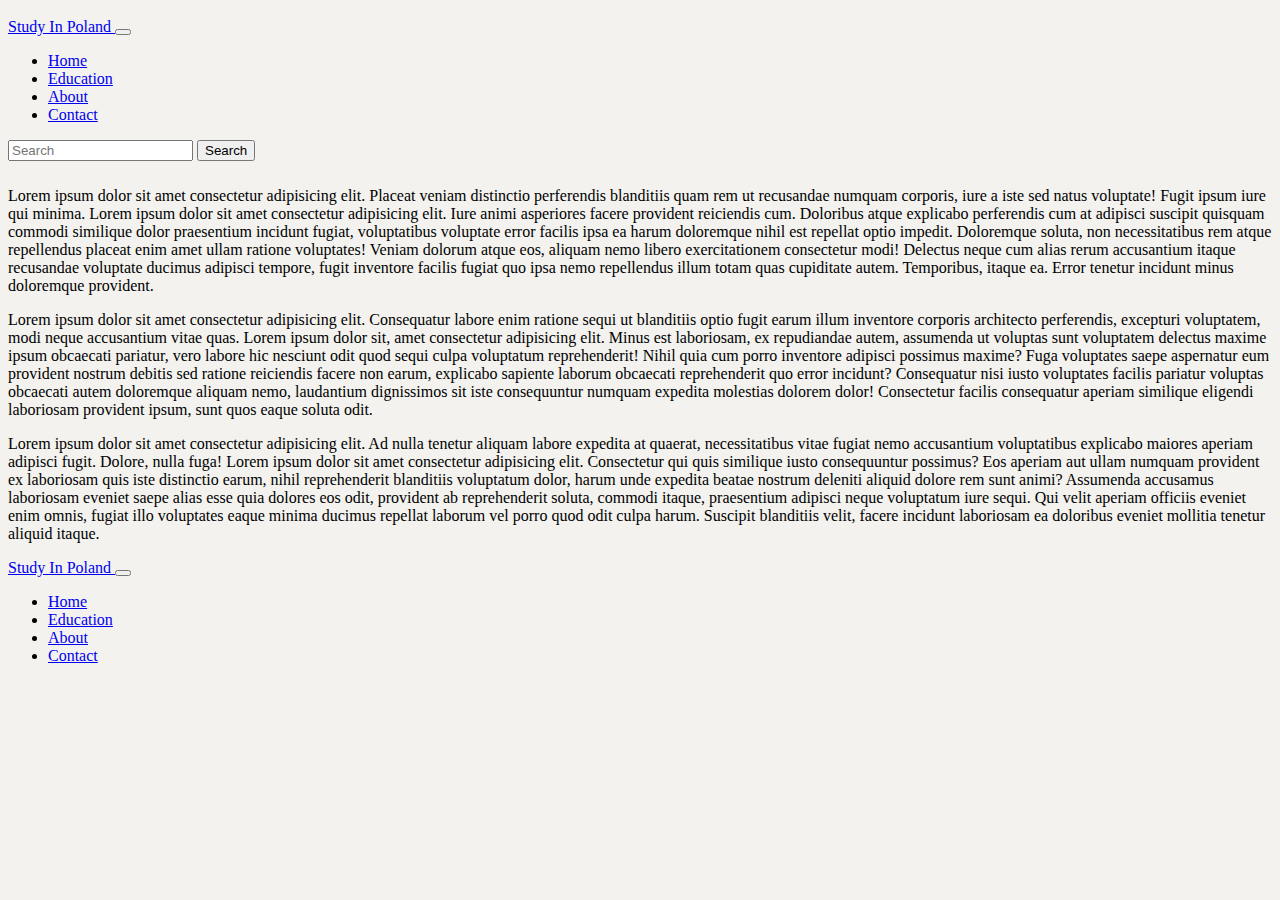
==== About.html @ 74c1d736 "Add files via upload" ====
<!DOCTYPE html>
<html lang="en">
<head>
    <meta charset="UTF-8">
    <meta http-equiv="X-UA-Compatible" content="IE=edge">
    <meta name="viewport" content="width=device-width, initial-scale=1.0">
    <title>Study In Poland | About</title>
    <link href="https://cdn.jsdelivr.net/npm/bootstrap@5.1.0/dist/css/bootstrap.min.css" rel="stylesheet" integrity="sha384-KyZXEAg3QhqLMpG8r+8fhAXLRk2vvoC2f3B09zVXn8CA5QIVfZOJ3BCsw2P0p/We" crossorigin="anonymous">
    <link rel="stylesheet" href="https://cdn.jsdelivr.net/npm/bootstrap-icons@1.5.0/font/bootstrap-icons.css">
    <link rel="stylesheet" href="./css/style.css">
</head>
<body style="background-color: #f3f2ef;">
  <div class="bg-dark" style="height: 10px;"></div>
    <div>
      <nav class="navbar navbar-expand-lg navbar-dark bg-dark shadow-sm ">
        <div class="container-fluid">
          <a class="navbar-brand text-success" href="./index.html">Study In Poland
          </a>
          <button class="navbar-toggler" type="button" data-bs-toggle="collapse" data-bs-target="#navbarSupportedContent" aria-controls="navbarSupportedContent" aria-expanded="false" aria-label="Toggle navigation">
            <span class="navbar-toggler-icon"></span>
          </button>
          <div class="collapse navbar-collapse" id="navbarSupportedContent">
            <ul class="navbar-nav me-auto mb-2 mb-lg-0">
              <li class="nav-item">
                <a class="nav-link active" aria-current="page" href="./index.html">Home</a>
              </li>
              <li class="nav-item">
                <a class="nav-link active" aria-current="page" href="./Education.html">Education</a>
              </li>
              <li class="nav-item">
                <a class="nav-link active" aria-current="page" href="./About.html">About</a>
              </li>
              <li class="nav-item">
                <a class="nav-link active" aria-current="page" href="./contact.html">Contact</a>
              </li>
            </ul>
            <form class="d-flex">
                <input class="form-control me-2" type="search" placeholder="Search" aria-label="Search">
                <button class="btn btn-outline-success" type="submit">Search</button>
              </form>
            </div>
          </div>
    </nav>
    </div>
    <div class="bg-dark" style="height: 10px;"></div>

    <div class="container py-5">
      <div class="row">
        <div class="col">
          <p>
            Lorem ipsum dolor sit amet consectetur adipisicing elit. Placeat veniam distinctio perferendis blanditiis quam rem ut recusandae numquam corporis, iure a iste sed natus voluptate! Fugit ipsum iure qui minima. Lorem ipsum dolor sit amet consectetur adipisicing elit. Iure animi asperiores facere provident reiciendis cum. Doloribus atque explicabo perferendis cum at adipisci suscipit quisquam commodi similique dolor praesentium incidunt fugiat, voluptatibus voluptate error facilis ipsa ea harum doloremque nihil est repellat optio impedit. Doloremque soluta, non necessitatibus rem atque repellendus placeat enim amet ullam ratione voluptates! Veniam dolorum atque eos, aliquam nemo libero exercitationem consectetur modi! Delectus neque cum alias rerum accusantium itaque recusandae voluptate ducimus adipisci tempore, fugit inventore facilis fugiat quo ipsa nemo repellendus illum totam quas cupiditate autem. Temporibus, itaque ea. Error tenetur incidunt minus doloremque provident.
          </p>
        </div>
        <div class="col">
          <p class="p">
            Lorem ipsum dolor sit amet consectetur adipisicing elit. Consequatur labore enim ratione sequi ut blanditiis optio fugit earum illum inventore corporis architecto perferendis, excepturi voluptatem, modi neque accusantium vitae quas. Lorem ipsum dolor sit, amet consectetur adipisicing elit. Minus est laboriosam, ex repudiandae autem, assumenda ut voluptas sunt voluptatem delectus maxime ipsum obcaecati pariatur, vero labore hic nesciunt odit quod sequi culpa voluptatum reprehenderit! Nihil quia cum porro inventore adipisci possimus maxime? Fuga voluptates saepe aspernatur eum provident nostrum debitis sed ratione reiciendis facere non earum, explicabo sapiente laborum obcaecati reprehenderit quo error incidunt? Consequatur nisi iusto voluptates facilis pariatur voluptas obcaecati autem doloremque aliquam nemo, laudantium dignissimos sit iste consequuntur numquam expedita molestias dolorem dolor! Consectetur facilis consequatur aperiam similique eligendi laboriosam provident ipsum, sunt quos eaque soluta odit.
          </p>
        </div>
        <div class="col">
            <p class="p">
              Lorem ipsum dolor sit amet consectetur adipisicing elit. Ad nulla tenetur aliquam labore expedita at quaerat, necessitatibus vitae fugiat nemo accusantium voluptatibus explicabo maiores aperiam adipisci fugit. Dolore, nulla fuga! Lorem ipsum dolor sit amet consectetur adipisicing elit. Consectetur qui quis similique iusto consequuntur possimus? Eos aperiam aut ullam numquam provident ex laboriosam quis iste distinctio earum, nihil reprehenderit blanditiis voluptatum dolor, harum unde expedita beatae nostrum deleniti aliquid dolore rem sunt animi? Assumenda accusamus laboriosam eveniet saepe alias esse quia dolores eos odit, provident ab reprehenderit soluta, commodi itaque, praesentium adipisci neque voluptatum iure sequi. Qui velit aperiam officiis eveniet enim omnis, fugiat illo voluptates eaque minima ducimus repellat laborum vel porro quod odit culpa harum. Suscipit blanditiis velit, facere incidunt laboriosam ea doloribus eveniet mollitia tenetur aliquid itaque.
            </p>
        </div>
      </div>
    </div>

    <div class="container-fluid px-0" style="position: relative; width: 100%; ">
      <footer>
        <nav style="height: 20rem;"  class="navbar navbar-expand-lg navbar-dark bg-dark shadow-sm">
          <div class="container-fluid">
            <a class="navbar-brand text-success" href="./index.html">Study In Poland
            </a>
            <button class="navbar-toggler" type="button" data-bs-toggle="collapse" data-bs-target="#navbarSupportedContent" aria-controls="navbarSupportedContent" aria-expanded="false" aria-label="Toggle navigation">
              <span class="navbar-toggler-icon"></span>
            </button>
            <div class="collapse navbar-collapse" id="navbarSupportedContent">
              <ul class="navbar-nav me-auto mb-2 mb-lg-0">
                <li class="nav-item">
                  <a class="nav-link active" aria-current="page" href="./index.html">Home</a>
                </li>
                <li class="nav-item">
                  <a class="nav-link active" aria-current="page" href="./Education.html">Education</a>
                </li>
                <li class="nav-item">
                  <a class="nav-link active" aria-current="page" href="./About.html">About</a>
                </li>
                <li class="nav-item">
                  <a class="nav-link active" aria-current="page" href="./contact.html">Contact</a>
                </li>
              </ul>
              </div>
            </div>
      </nav>
      </footer>
    </div>
   
      <script src="https://cdn.jsdelivr.net/npm/bootstrap@5.1.0/dist/js/bootstrap.bundle.min.js" integrity="sha384-U1DAWAznBHeqEIlVSCgzq+c9gqGAJn5c/t99JyeKa9xxaYpSvHU5awsuZVVFIhvj" crossorigin="anonymous"></script>
    
</body>
</html>
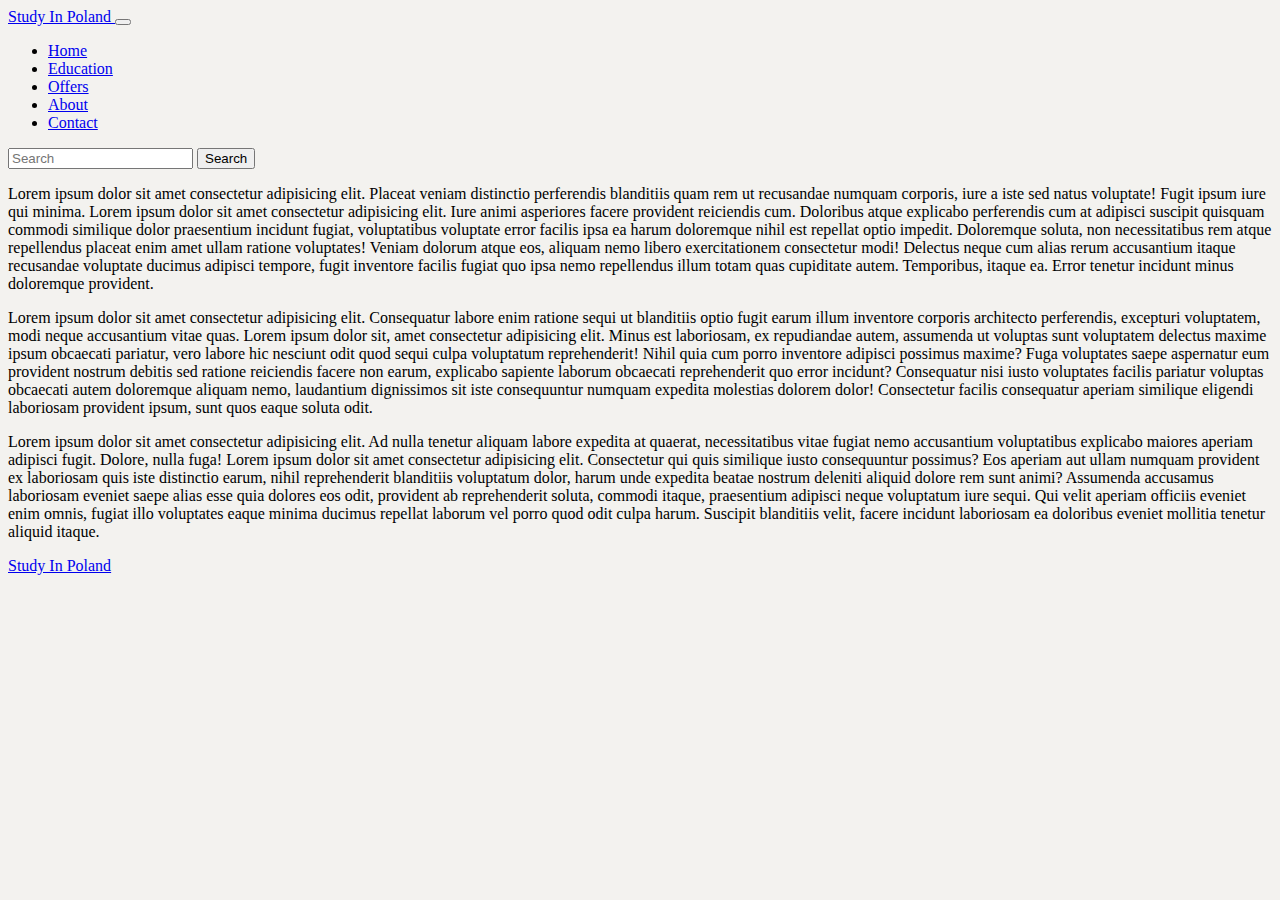
==== commit 05452319: "Update About.html" ====
--- a/About.html
+++ b/About.html
@@ -1,20 +1,43 @@
 <!DOCTYPE html>
 <html lang="en">
 <head>
+  
+   <!-- Global site tag (gtag.js) - Google Analytics -->
+    <script async src="https://www.googletagmanager.com/gtag/js?id=UA-207000213-1"></script>
+    <script>
+          window.dataLayer = window.dataLayer || [];
+          function gtag(){dataLayer.push(arguments);}
+          gtag('js', new Date());
+
+          gtag('config', 'UA-207000213-1');
+    </script>
+  <!-- Google Tag Manager -->
+<script>(function(w,d,s,l,i){w[l]=w[l]||[];w[l].push({'gtm.start':
+new Date().getTime(),event:'gtm.js'});var f=d.getElementsByTagName(s)[0],
+j=d.createElement(s),dl=l!='dataLayer'?'&l='+l:'';j.async=true;j.src=
+'https://www.googletagmanager.com/gtm.js?id='+i+dl;f.parentNode.insertBefore(j,f);
+})(window,document,'script','dataLayer','GTM-NLRBKTL');</script>
+<!-- End Google Tag Manager -->
+  
     <meta charset="UTF-8">
     <meta http-equiv="X-UA-Compatible" content="IE=edge">
     <meta name="viewport" content="width=device-width, initial-scale=1.0">
     <title>Study In Poland | About</title>
     <link href="https://cdn.jsdelivr.net/npm/bootstrap@5.1.0/dist/css/bootstrap.min.css" rel="stylesheet" integrity="sha384-KyZXEAg3QhqLMpG8r+8fhAXLRk2vvoC2f3B09zVXn8CA5QIVfZOJ3BCsw2P0p/We" crossorigin="anonymous">
     <link rel="stylesheet" href="https://cdn.jsdelivr.net/npm/bootstrap-icons@1.5.0/font/bootstrap-icons.css">
-    <link rel="stylesheet" href="./css/style.css">
+ 
 </head>
 <body style="background-color: #f3f2ef;">
-  <div class="bg-dark" style="height: 10px;"></div>
+  <!-- Google Tag Manager (noscript) -->
+<noscript><iframe src="https://www.googletagmanager.com/ns.html?id=GTM-NLRBKTL"
+height="0" width="0" style="display:none;visibility:hidden"></iframe></noscript>
+<!-- End Google Tag Manager (noscript) -->
+  
+  
     <div>
       <nav class="navbar navbar-expand-lg navbar-dark bg-dark shadow-sm ">
         <div class="container-fluid">
-          <a class="navbar-brand text-success" href="./index.html">Study In Poland
+          <a class="navbar-brand text-light" href="./index.html">Study In Poland
           </a>
           <button class="navbar-toggler" type="button" data-bs-toggle="collapse" data-bs-target="#navbarSupportedContent" aria-controls="navbarSupportedContent" aria-expanded="false" aria-label="Toggle navigation">
             <span class="navbar-toggler-icon"></span>
@@ -28,6 +51,9 @@
                 <a class="nav-link active" aria-current="page" href="./Education.html">Education</a>
               </li>
               <li class="nav-item">
+                <a class="nav-link active" aria-current="page" href="./offers.html">Offers</a>
+              </li>
+              <li class="nav-item">
                 <a class="nav-link active" aria-current="page" href="./About.html">About</a>
               </li>
               <li class="nav-item">
@@ -36,14 +62,13 @@
             </ul>
             <form class="d-flex">
                 <input class="form-control me-2" type="search" placeholder="Search" aria-label="Search">
-                <button class="btn btn-outline-success" type="submit">Search</button>
+                <button class="btn btn-outline-light" type="submit">Search</button>
               </form>
             </div>
           </div>
     </nav>
     </div>
-    <div class="bg-dark" style="height: 10px;"></div>
-
+   
     <div class="container py-5">
       <div class="row">
         <div class="col">
@@ -64,37 +89,18 @@
       </div>
     </div>
 
-    <div class="container-fluid px-0" style="position: relative; width: 100%; ">
-      <footer>
-        <nav style="height: 20rem;"  class="navbar navbar-expand-lg navbar-dark bg-dark shadow-sm">
-          <div class="container-fluid">
-            <a class="navbar-brand text-success" href="./index.html">Study In Poland
-            </a>
-            <button class="navbar-toggler" type="button" data-bs-toggle="collapse" data-bs-target="#navbarSupportedContent" aria-controls="navbarSupportedContent" aria-expanded="false" aria-label="Toggle navigation">
-              <span class="navbar-toggler-icon"></span>
-            </button>
-            <div class="collapse navbar-collapse" id="navbarSupportedContent">
-              <ul class="navbar-nav me-auto mb-2 mb-lg-0">
-                <li class="nav-item">
-                  <a class="nav-link active" aria-current="page" href="./index.html">Home</a>
-                </li>
-                <li class="nav-item">
-                  <a class="nav-link active" aria-current="page" href="./Education.html">Education</a>
-                </li>
-                <li class="nav-item">
-                  <a class="nav-link active" aria-current="page" href="./About.html">About</a>
-                </li>
-                <li class="nav-item">
-                  <a class="nav-link active" aria-current="page" href="./contact.html">Contact</a>
-                </li>
-              </ul>
-              </div>
-            </div>
-      </nav>
+    <div  style="position: relative; width: 100%; ">
+      <footer  style="height: 20rem;"  class="navbar navbar-expand-lg navbar-dark bg-dark shadow-sm">
+        <div class="container-fluid">
+          <a class="navbar-brand text-light" href="./index.html">Study In Poland
+          </a>
+        </div>
       </footer>
     </div>
+
+  
    
       <script src="https://cdn.jsdelivr.net/npm/bootstrap@5.1.0/dist/js/bootstrap.bundle.min.js" integrity="sha384-U1DAWAznBHeqEIlVSCgzq+c9gqGAJn5c/t99JyeKa9xxaYpSvHU5awsuZVVFIhvj" crossorigin="anonymous"></script>
     
 </body>
-</html>+</html>
